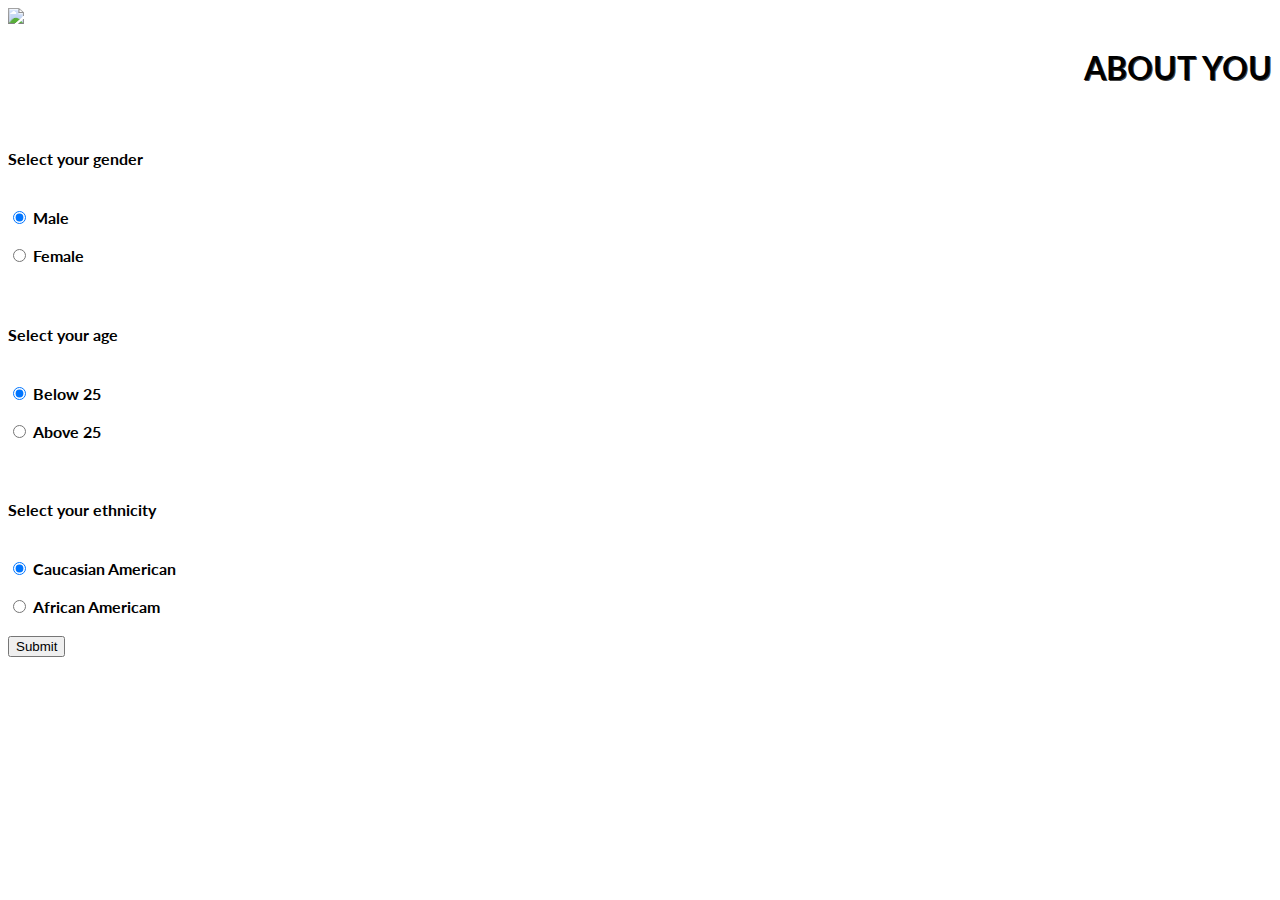
==== index.html @ dfbcad0b "This is the commit of teh index.html file!!" ====
<!DOCTYPE html>
<html lang="en">
<title>STD Portal</title>
<meta charset="UTF-8">
<meta name="viewport" content="width=device-width, initial-scale=1">
<link rel="stylesheet" href="w3.css">
<link rel="stylesheet" href="https://fonts.googleapis.com/css?family=Lato">
<link rel="stylesheet" href="https://cdnjs.cloudflare.com/ajax/libs/font-awesome/4.7.0/css/font-awesome.min.css">
<style>
body {font-family: "Lato", sans-serif}
.mySlides {display: none}
</style>
<body>

<!-- Navbar -->
<div class="w3-top">
  <div class="w3-bar w3-black w3-card">
    
  </div>
</div>

<!-- Navbar on small screens (remove the onclick attribute if you want the navbar to always show on top of the content when clicking on the links) -->
<div id="navDemo" class="w3-bar-block w3-black w3-hide w3-hide-large w3-top" >
  
</div>

<!-- Page content -->
<div class="w3-content" style="max-width:2000px">

  <!-- Automatic Slideshow Images -->
  <div class="mySlides w3-display-container w3-center">
    <img src="landing21.png" style="width:100%">
    <div class="w3-display-right w3-container w3-text-white w3-padding-32">
     <b> <h1 class="w3-text-white" style="text-shadow:1px 1px 0 #444;text-align:right; font-color=#F5F5F5">ABOUT YOU</h1>  </b>
    </div>
  </div>


  <!-- The Band Section -->
<div class="w3-row-padding w3-margin-top">

<div class="w3-third">
<div class="w3-card">
<div class="w3-container"><br>
<div class="w3-container w3-teal">
  <h4>Select your gender</h4>
</div>
<br>
<input type="radio" name="gender" value="Male" id="male" checked="checked"> <b>Male</b><br><br>
<input type="radio" name="gender" value="Female" id="female"> <b>Female</b><br><br>
</div>
</div>
</div>

<div class="w3-third">
<div class="w3-card">
<div class="w3-container"><br>
<div class="w3-container w3-teal">
  <h4>Select your age</h4>
</div>
<br>
<input type="radio" name="age" value="Below 25" id="below" checked="checked"> <b> Below 25</b><br><br>
<input type="radio" name="age" value="Above 25" id="above"> <b>Above 25</b><br><br>
</div>
</div>
</div>

<div class="w3-third">
<div class="w3-card">
<div class="w3-container"><br>
<div class="w3-container w3-teal">
  <h4>Select your ethnicity</h4>
</div>
<br>
<input type="radio" name="race" value="Caucasian American" id="caucasian" checked="checked"><b> Caucasian American</b><br><br>
<input type="radio" name="race" value="African Americam" id="african"> <b>African Americam</b><br><br>
</div>
</div>
</div>

</div>

<div onclick=(valueStored()) class="w3-container w3-padding-16 w3-center w3-opacity w3-light-grey w3-xlarge"><button class="w3-btn w3-white w3-center w3-border w3-border-teal w3-round-large">Submit</button></div> 
  
<!-- End Page Content -->

</div>
<!-- Image of location/map -->


<!-- Footer -->
<footer class="w3-container w3-padding-16 w3-center w3-opacity w3-light-grey w3-xlarge">


</footer>

<script>
// Automatic Slideshow - change image every 4 seconds
var myIndex = 0;
carousel();
function valueStored() {
   var getGender;
   var getAge;
   var getRace;
   if (document.getElementById('male').checked) {
		getGender = document.getElementById('male').value;
	}
	else{
		getGender = document.getElementById('female').value;
	}
	if (document.getElementById('below').checked) {
		getAge = document.getElementById('below').value;
	}
	else{
		getAge = document.getElementById('above').value;
	}
	if (document.getElementById('caucasian').checked) {
		getRace = document.getElementById('caucasian').value;
	}
	else{
		getRace = document.getElementById('african').value;
	}
   sessionStorage.setItem("gender",getGender);
   sessionStorage.setItem("age",getAge);
   sessionStorage.setItem("race",getRace);
   window.location.href='facts.html';
}

function carousel() {
  var i;
  var x = document.getElementsByClassName("mySlides");
  for (i = 0; i < x.length; i++) {
    x[i].style.display = "none";  
  }
  myIndex++;
  if (myIndex > x.length) {myIndex = 1}    
  x[myIndex-1].style.display = "block";  
  setTimeout(carousel, 4000);    
}

// Used to toggle the menu on small screens when clicking on the menu button
function myFunction() {
  var x = document.getElementById("navDemo");
  if (x.className.indexOf("w3-show") == -1) {
    x.className += " w3-show";
  } else { 
    x.className = x.className.replace(" w3-show", "");
  }
}

// When the user clicks anywhere outside of the modal, close it
var modal = document.getElementById('ticketModal');
window.onclick = function(event) {
  if (event.target == modal) {
    modal.style.display = "none";
  }
}
</script>

</body>
</html>
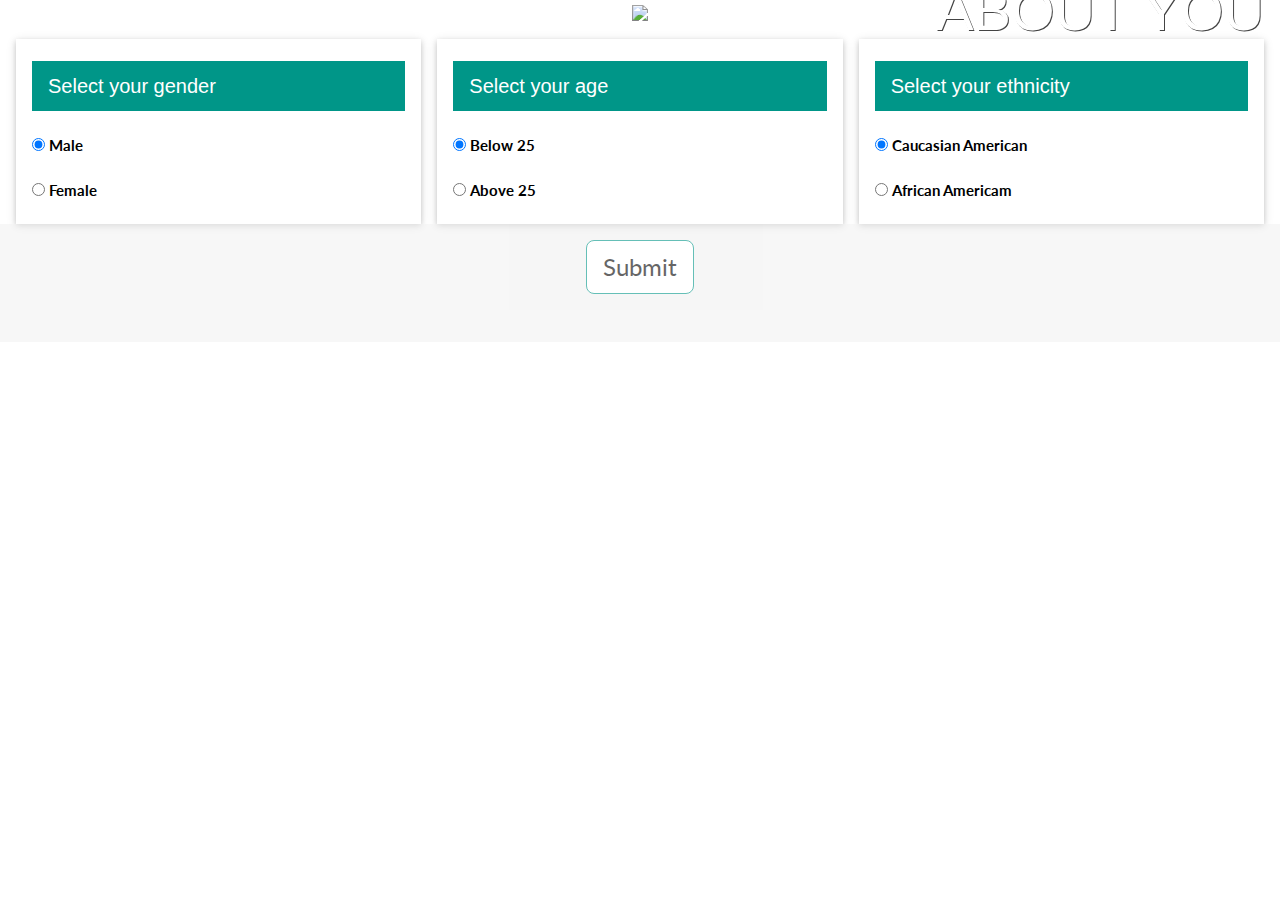
==== commit 39583144: "Testing the Jenkins Build" ====
--- a/index.html
+++ b/index.html
@@ -3,7 +3,7 @@
 <title>STD Portal</title>
 <meta charset="UTF-8">
 <meta name="viewport" content="width=device-width, initial-scale=1">
-<link rel="stylesheet" href="w3.css">
+<link rel="stylesheet" href="css/w3.css">
 <link rel="stylesheet" href="https://fonts.googleapis.com/css?family=Lato">
 <link rel="stylesheet" href="https://cdnjs.cloudflare.com/ajax/libs/font-awesome/4.7.0/css/font-awesome.min.css">
 <style>
@@ -29,7 +29,7 @@
 
   <!-- Automatic Slideshow Images -->
   <div class="mySlides w3-display-container w3-center">
-    <img src="landing21.png" style="width:100%">
+    <img src="img/landing21.png" style="width:100%">
     <div class="w3-display-right w3-container w3-text-white w3-padding-32">
      <b> <h1 class="w3-text-white" style="text-shadow:1px 1px 0 #444;text-align:right; font-color=#F5F5F5">ABOUT YOU</h1>  </b>
     </div>
